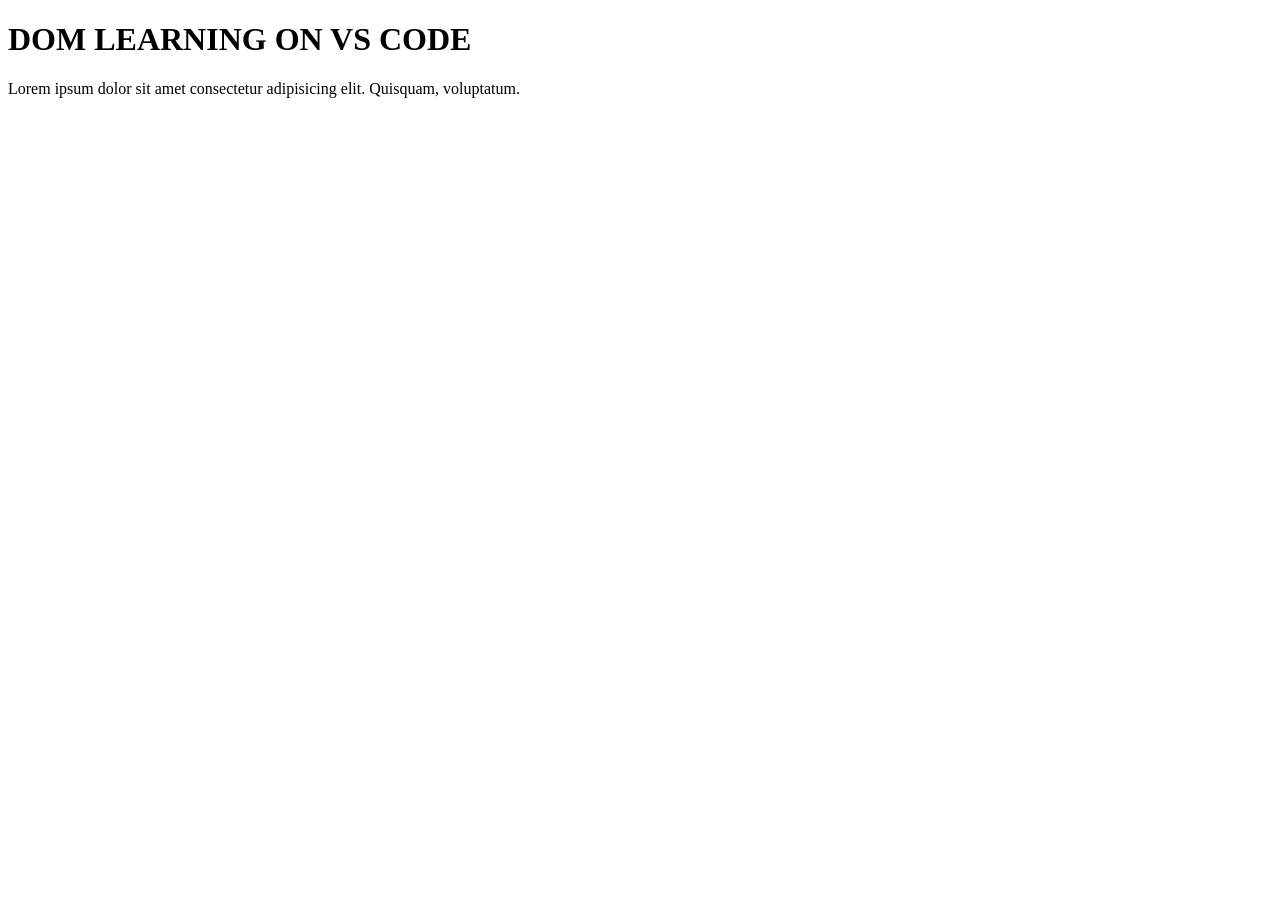
==== 06_dom/one.html @ 531f5d9a "Dom 1" ====
<!DOCTYPE html>
<html lang="en">
<head>
    <meta charset="UTF-8">
    
    <title>DOM LEARNING</title>
</head>
<body>
    <div class="bg-black">
         <h1 class="heading"> DOM LEARNING ON VS CODE</h1>
         <p>Lorem ipsum dolor sit amet consectetur adipisicing elit. Quisquam, voluptatum.</p>
    </div>
</body>
</html>
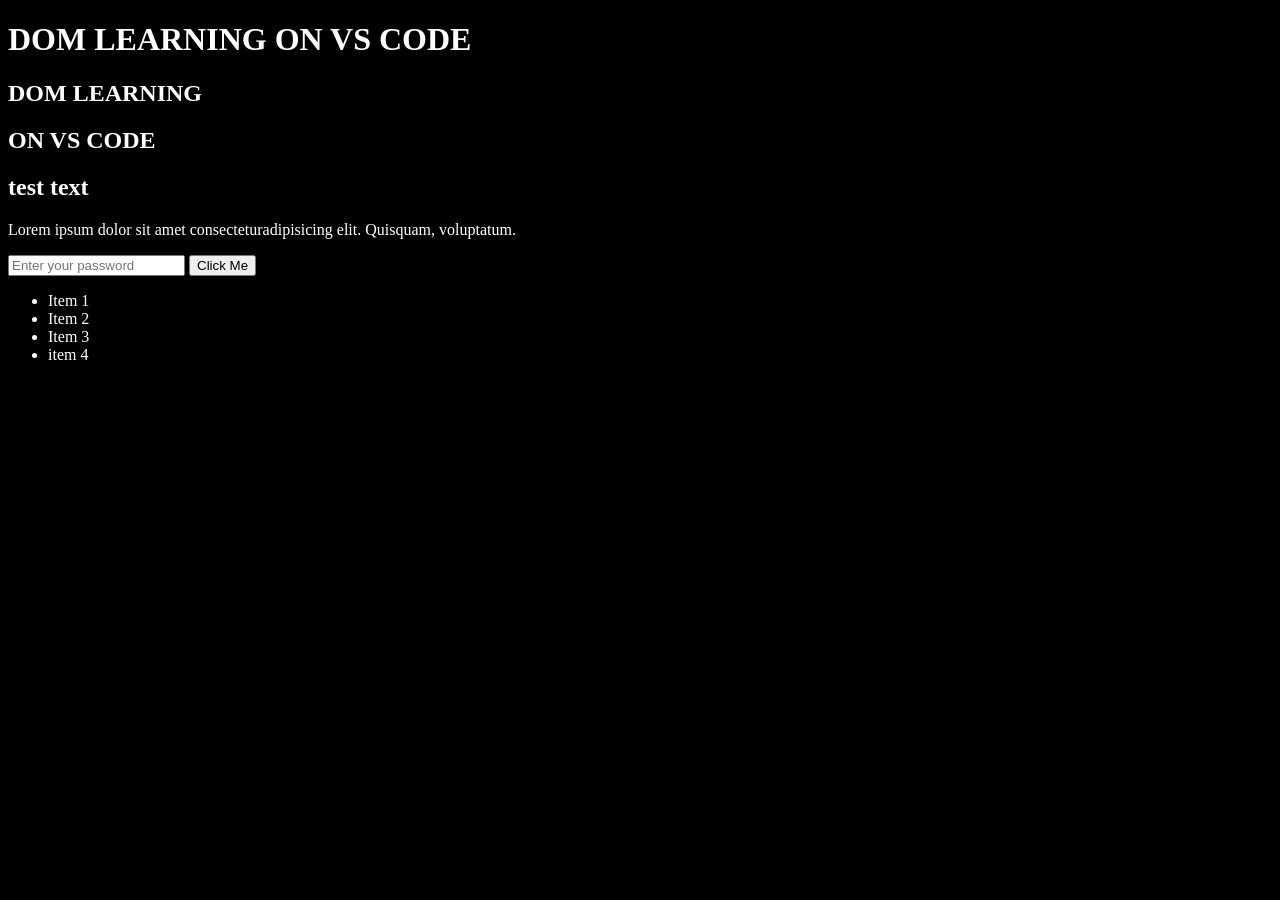
==== commit 06f52e53: "uodates done" ====
--- a/06_dom/one.html
+++ b/06_dom/one.html
@@ -4,11 +4,33 @@
     <meta charset="UTF-8">
     
     <title>DOM LEARNING</title>
+    <style>
+        .bg-black{
+            background-color: black ;
+            color: white;
+        
+        }
+    </style>
 </head>
-<body>
-    <div class="bg-black">
-         <h1 class="heading"> DOM LEARNING ON VS CODE</h1>
-         <p>Lorem ipsum dolor sit amet consectetur adipisicing elit. Quisquam, voluptatum.</p>
+<body class="bg-black">
+    <div>
+         <h1 id="title" class="heading"> DOM LEARNING <span style = "display: none;"> test text </span>  ON VS CODE</h1>
+         <h1>
+            <h2> DOM LEARNING </h2>
+            <h2> ON VS CODE </h2>
+            <h2> test text </h2>
+         </h1>
+         
+         <p>Lorem ipsum dolor sit amet consecteturadipisicing elit. Quisquam, voluptatum.</p>
+         <input type="password" name="password" id="password" placeholder="Enter your password">
+         <button id="btn">Click Me</button>
+        <ul>
+            <li class="list-item">Item 1</li>
+            <li class="list-item">Item 2</li>
+            <li class="list-item">Item 3</li>
+            <li class="list-item"> item 4</li>
+        </ul>
+
     </div>
 </body>
 </html>
